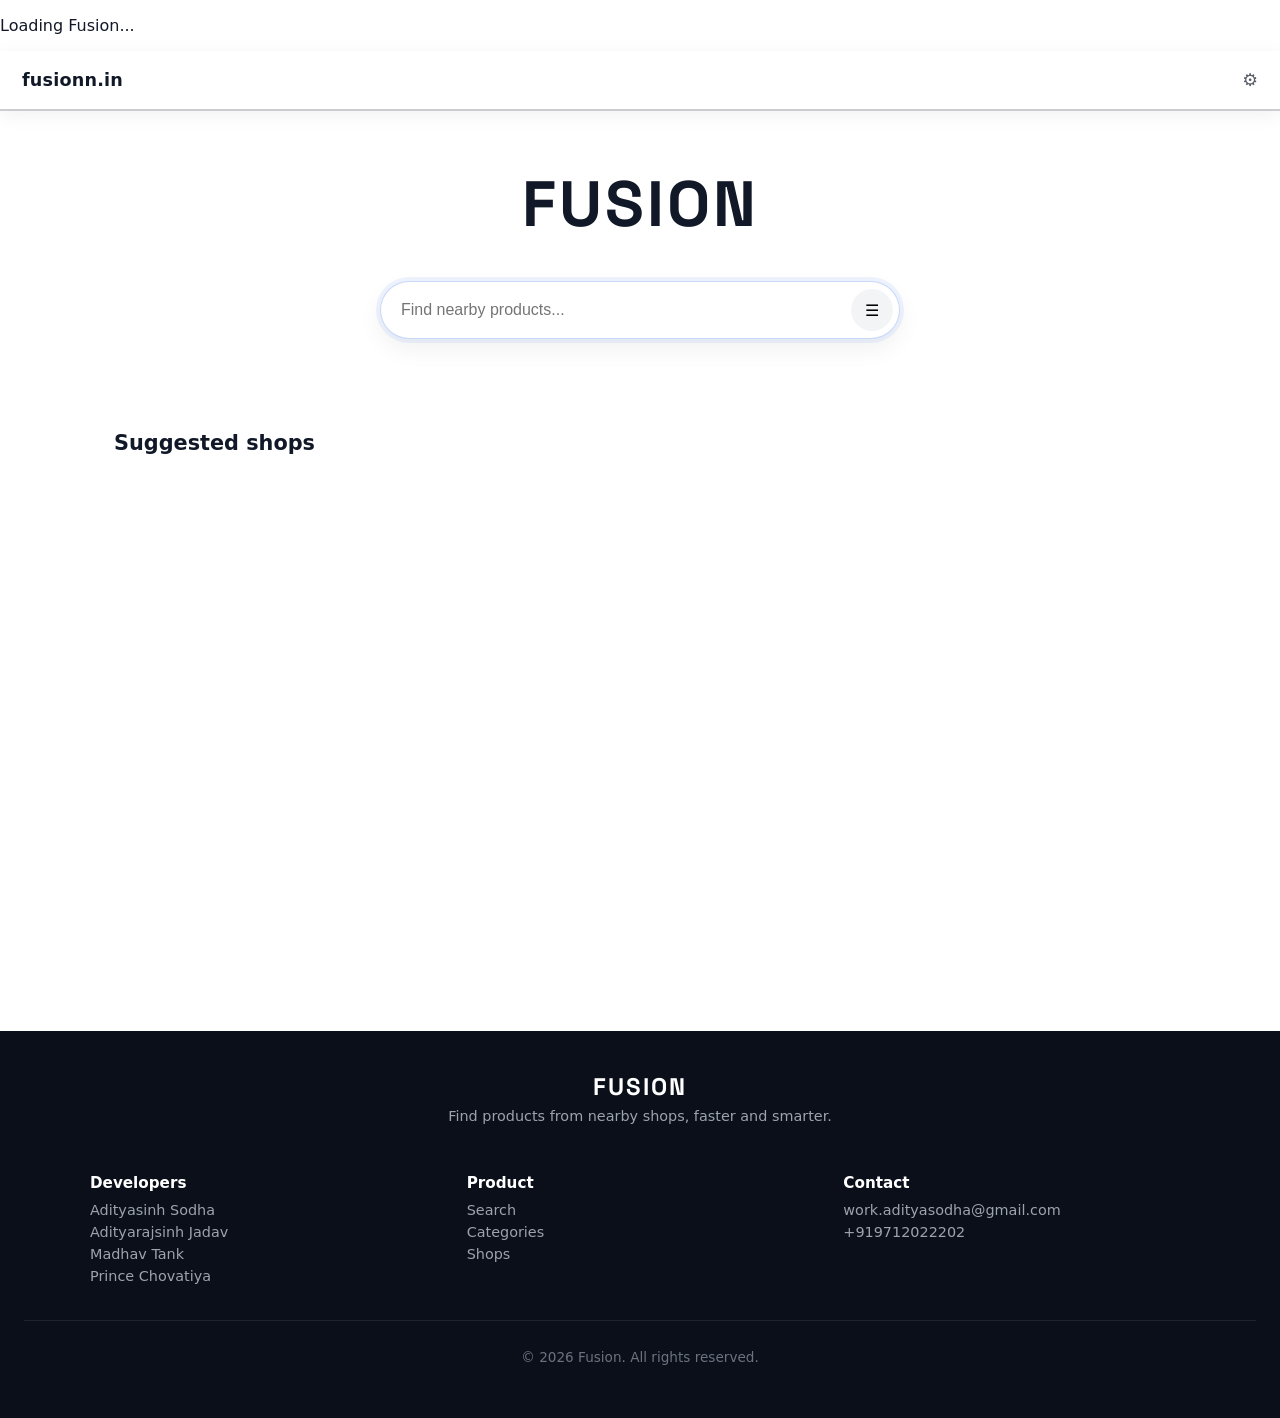
==== index.html @ c08ebbfb "Add loader screen to index.html Added a loader screen with spinner and loading message." ====
<!DOCTYPE html>
<html lang="en">
<head>
  <meta charset="UTF-8">
  <meta name="viewport" content="width=device-width, initial-scale=1.0">
  <link href="https://fonts.googleapis.com/css2?family=Space+Grotesk:wght@500;600;700&display=swap" rel="stylesheet">
  <link rel="stylesheet" href="style.css">
  <title>Fusion</title>
</head>
<body>
  <div id="loader" class="loader-screen">
  <div class="loader-spinner"></div>
  <p>Loading Fusion...</p>
</div>
  <main class="app">
    <nav class="nav">
      <div class="brand">fusionn.in</div>
      <div class="settings" aria-hidden="true">⚙</div>
    </nav>

    <section class="content">
      <h1 class="logo">FUSION</h1>

      <div class="search-wrap">
        <div class="search-row">
          <input type="text" placeholder="Find nearby products..." aria-label="Search products">
          <button aria-label="Open filter menu">☰</button>
        </div>
      </div>

      <section class="categories" id="categories"></section>

  <h2 class="shops-title">Suggested shops</h2>

      <section class="shops" id="shops"></section>
      </section>
      <footer class="footer">
  <div class="footer-top">
    <div class="footer-brand">FUSION</div>
    <p class="footer-tagline">Find products from nearby shops, faster and smarter.</p>
  </div>

  <div class="footer-grid">
    <div class="footer-col">
      <h4>Developers</h4>
      <p>Adityasinh Sodha</p>
      <p>Adityarajsinh Jadav</p>
      <p>Madhav Tank</p>
      <p>Prince Chovatiya</p>
    </div>

    <div class="footer-col">
      <h4>Product</h4>
      <p>Search</p>
      <p>Categories</p>
      <p>Shops</p>
    </div>

    <div class="footer-col">
      <h4>Contact</h4>
      <p>work.adityasodha@gmail.com</p>
      <p>+919712022202</p>
    </div>
  </div>

  <div class="footer-bottom">
    <p>© 2026 Fusion. All rights reserved.</p>
  </div>
</footer>

  </main>

<script src="script.js"></script>
</body>
</html>
---- style.css ----
:root {
--ink: #111827;
--muted: #6b7280;
--bg: #f6f7fb;
--panel: #ffffff;
-accent: #2563eb;
--soft: rgba(17, 24, 39, 0.08);
--surface: #ffffff;
--surface-2: #f9fafb;
--border: rgba(17, 24, 39, 0.08);
--shadow: 0 10px 30px rgba(0,0,0,0.06);
}

* {
  box-sizing: border-box;
}

body {
  margin: 0;
  font-family: Inter, system-ui, -apple-system, Segoe UI, Roboto, Arial, sans-serif;
  background: #ffffff;
  color: var(--ink);
}

.app {
  min-height: 100vh;
}

.nav {
  height: 60px;
  display: flex;
  align-items: center;
  justify-content: space-between;
  padding: 0 22px;
  background: var(--panel);
  border-bottom: 2px solid rgba(17, 24, 39, 0.22);
  box-shadow: 0 4px 20px rgba(0,0,0,0.06);
  position: sticky;
  top: 0;
  backdrop-filter: blur(10px);
  z-index: 1000;
}

.brand {
  font-size: 1.1rem;
  font-weight: 600;
  letter-spacing: 0.2px;
}

.settings {
  font-size: 1.1rem;
  opacity: 0.7;
  cursor: pointer;
}

.content {
  max-width: 1100px;
  margin: 0 auto;
  padding: 42px 24px;
  min-height: calc(100vh - 60px);
}

.logo {
  text-align: center;
  font-family: "Space Grotesk", system-ui;
  font-size: clamp(2.4rem, 6vw, 4rem);
  font-weight: 700;
  letter-spacing: 3px;
  margin: 10px 0 36px;
}

.search-wrap {
  max-width: 520px;
  margin: 0 auto 42px;
}

.search-wrap h3 {
  text-align: center;
  font-size: 1.05rem;
  font-weight: 500;
  color: var(--muted);
  margin-bottom: 10px;
}

.search-row {
  display: flex;
  align-items: center;
  background: white;
  border: 1px solid rgba(37, 99, 235, 0.25);
  border-radius: 999px;
  padding: 6px;
  gap: 6px;
  box-shadow: 0 0 0 4px rgba(37, 99, 235, 0.08),
              0 10px 25px rgba(0, 0, 0, 0.06);
  transition: 0.2s;
}

.search-row input {
  flex: 1;
  height: 44px;
  border: none;
  outline: none;
  padding: 0 14px;
  font-size: 1rem;
  background: transparent;
}

.search-row button {
  width: 42px;
  height: 42px;
  border: none;
  border-radius: 50%;
  background: #f3f4f6;
  cursor: pointer;
  font-size: 1rem;
  transition: 0.2s;
}

.search-row button:hover {
  background: #e5e7eb;
}
.categories {
  display: flex;
  flex-wrap: wrap;
  justify-content: center;
  gap: 10px;
  margin: 30px 0 50px;
}

.category {
  padding: 10px 14px;
  border-radius: 999px;
  font-size: 0.9rem;
  font-weight: 500;
  border: 1px solid var(--border);
  background: #ffffff;
  color: #111827;
  cursor: pointer;
  transition: 0.25s;
}

.category:hover {
  background: var(--border);
}

.shops-title {
  font-size: 1.3rem;
  font-weight: 600;
  margin: 10px 0 16px;
  color: var(--ink);
}

.shops {
  display: grid;
  grid-template-columns: repeat(5, 1fr);
  gap: 16px;
}

.shop-card {
  background: white;
  border: 1px solid rgba(37, 99, 235, 0.18);
  border-radius: 18px;
  min-height: 150px;
  display: flex;
  align-items: flex-end;
  justify-content: flex-start;
  padding: 16px;
  font-weight: 600;
  font-size: 1rem;
  position: relative;
  overflow: hidden;
  box-shadow: 0 0 0 3px rgba(37, 99, 235, 0.05),
              0 6px 18px rgba(0, 0, 0, 0.04);
  transition: 0.25s ease;
}

.shop-card::before {
  content: "";
  position: absolute;
  top: -40px;
  right: -40px;
  width: 120px;
  height: 120px;
  background: rgba(37, 99, 235, 0.08);
  border-radius: 50%;
}

.shop-card:hover {
  transform: translateY(-4px);
  box-shadow: 0 14px 30px rgba(0, 0, 0, 0.08);
  border-color: rgba(37, 99, 235, 0.25);
}

.footer {
  margin-top: 80px;
  padding: 40px 24px;
  background: #0b0f19;
  color: #e5e7eb;
}

.footer-top {
  text-align: center;
  margin-bottom: 30px;
}

.footer-brand {
  font-family: "Space Grotesk", system-ui;
  font-weight: 700;
  font-size: 1.5rem;
  letter-spacing: 2px;
  color: white;
}

.footer-tagline {
  color: #9ca3af;
  font-size: 0.9rem;
  margin-top: 6px;
}

.footer-grid {
  max-width: 1100px;
  margin: 0 auto 30px;
  display: grid;
  grid-template-columns: repeat(3, 1fr);
  gap: 30px;
}

.footer-col h4 {
  font-size: 0.95rem;
  margin-bottom: 10px;
  color: white;
}

.footer-col p {
  margin: 6px 0;
  font-size: 0.9rem;
  color: #9ca3af;
}

.footer-col p:hover {
  color: white;
}

.footer-bottom {
  text-align: center;
  font-size: 0.85rem;
  color: #6b7280;
  border-top: 1px solid rgba(255,255,255,0.08);
  padding-top: 14px;
}

@media (max-width: 700px) {
  .footer-grid {
    grid-template-columns: 1fr;
    text-align: center;
  }
}

@media (max-width: 980px) {
  .shops {
    grid-template-columns: repeat(3, 1fr);
  }
}

@media (max-width: 700px) {
  .shops {
    grid-template-columns: repeat(2, 1fr);
  }

  @media (max-width: 700px) {
  .shops {
    grid-template-columns: repeat(2, 1fr);
  }

  .shop-card {
    aspect-ratio: 1 / 1;
    min-height: unset;
  }
}

}
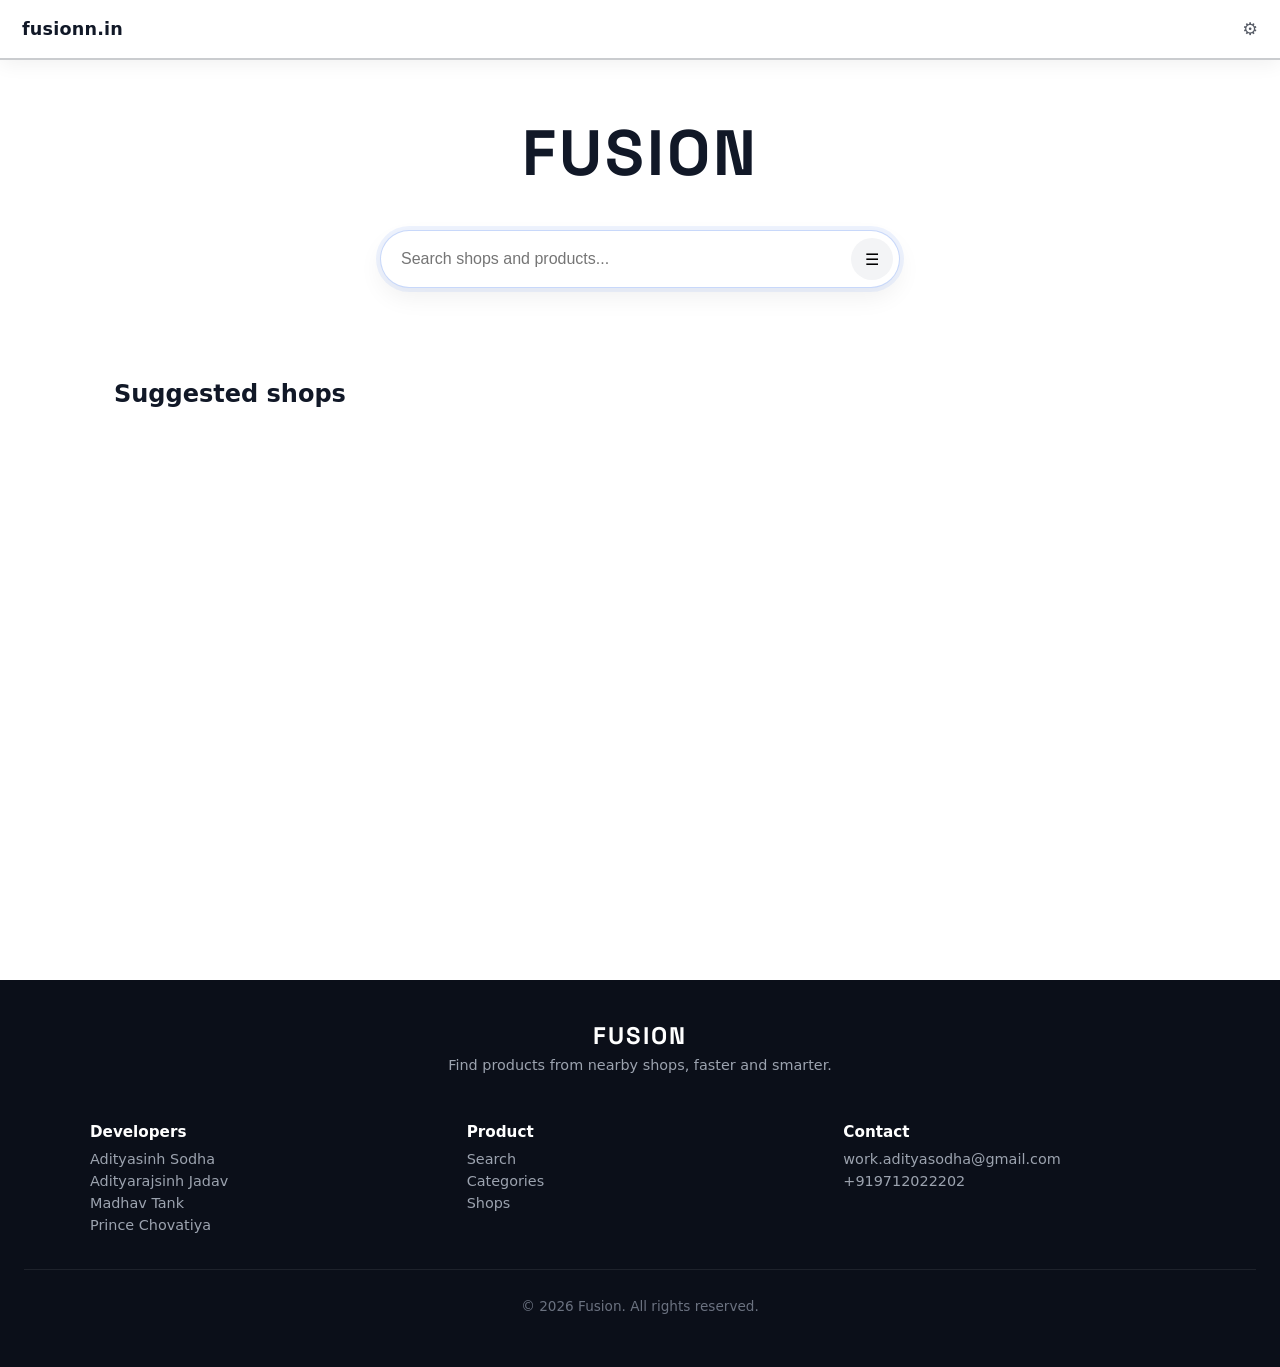
==== commit 89000f0b: "Refactor HTML structure and improve accessibility" ====
--- a/index.html
+++ b/index.html
@@ -9,9 +9,10 @@
 </head>
 <body>
   <div id="loader" class="loader-screen">
-  <div class="loader-spinner"></div>
-  <p>Loading Fusion...</p>
-</div>
+    <div class="loader-spinner"></div>
+    <p>Loading Fusion...</p>
+  </div>
+
   <main class="app">
     <nav class="nav">
       <div class="brand">fusionn.in</div>
@@ -19,55 +20,59 @@
     </nav>
 
     <section class="content">
-      <h1 class="logo">FUSION</h1>
+      <h1 class="logo" id="mainLogo">FUSION</h1>
 
       <div class="search-wrap">
         <div class="search-row">
-          <input type="text" placeholder="Find nearby products..." aria-label="Search products">
-          <button aria-label="Open filter menu">☰</button>
+          <input
+            type="text"
+            id="searchInput"
+            placeholder="Search shops and products..."
+            aria-label="Search shops and products"
+          >
+          <button id="filterBtn" aria-label="Open filter menu">☰</button>
         </div>
       </div>
 
       <section class="categories" id="categories"></section>
 
-  <h2 class="shops-title">Suggested shops</h2>
+      <h2 class="section-title" id="resultTitle">Suggested shops</h2>
+      <section class="result-grid" id="results"></section>
+    </section>
 
-      <section class="shops" id="shops"></section>
-      </section>
-      <footer class="footer">
-  <div class="footer-top">
-    <div class="footer-brand">FUSION</div>
-    <p class="footer-tagline">Find products from nearby shops, faster and smarter.</p>
-  </div>
+    <footer class="footer">
+      <div class="footer-top">
+        <div class="footer-brand">FUSION</div>
+        <p class="footer-tagline">Find products from nearby shops, faster and smarter.</p>
+      </div>
 
-  <div class="footer-grid">
-    <div class="footer-col">
-      <h4>Developers</h4>
-      <p>Adityasinh Sodha</p>
-      <p>Adityarajsinh Jadav</p>
-      <p>Madhav Tank</p>
-      <p>Prince Chovatiya</p>
-    </div>
+      <div class="footer-grid">
+        <div class="footer-col">
+          <h4>Developers</h4>
+          <p>Adityasinh Sodha</p>
+          <p>Adityarajsinh Jadav</p>
+          <p>Madhav Tank</p>
+          <p>Prince Chovatiya</p>
+        </div>
 
-    <div class="footer-col">
-      <h4>Product</h4>
-      <p>Search</p>
-      <p>Categories</p>
-      <p>Shops</p>
-    </div>
+        <div class="footer-col">
+          <h4>Product</h4>
+          <p>Search</p>
+          <p>Categories</p>
+          <p>Shops</p>
+        </div>
 
-    <div class="footer-col">
-      <h4>Contact</h4>
-      <p>work.adityasodha@gmail.com</p>
-      <p>+919712022202</p>
-    </div>
-  </div>
+        <div class="footer-col">
+          <h4>Contact</h4>
+          <p>work.adityasodha@gmail.com</p>
+          <p>+919712022202</p>
+        </div>
+      </div>
 
-  <div class="footer-bottom">
-    <p>© 2026 Fusion. All rights reserved.</p>
-  </div>
-</footer>
-
+      <div class="footer-bottom">
+        <p>© 2026 Fusion. All rights reserved.</p>
+      </div>
+    </footer>
   </main>
 
 <script src="script.js"></script>
--- a/style.css
+++ b/style.css
@@ -280,3 +280,33 @@
 
 }
 
+.loader-screen{
+position:fixed;
+inset:0;
+background:#ffffff;
+display:flex;
+flex-direction:column;
+align-items:center;
+justify-content:center;
+z-index:9999;
+}
+
+.loader-screen.hidden{
+display:none;
+}
+
+.loader-spinner{
+width:48px;
+height:48px;
+border:4px solid #e5e7eb;
+border-top:4px solid #111827;
+border-radius:50%;
+animation:spin 0.8s linear infinite;
+margin-bottom:14px;
+}
+
+@keyframes spin{
+to{
+transform:rotate(360deg);
+}
+}
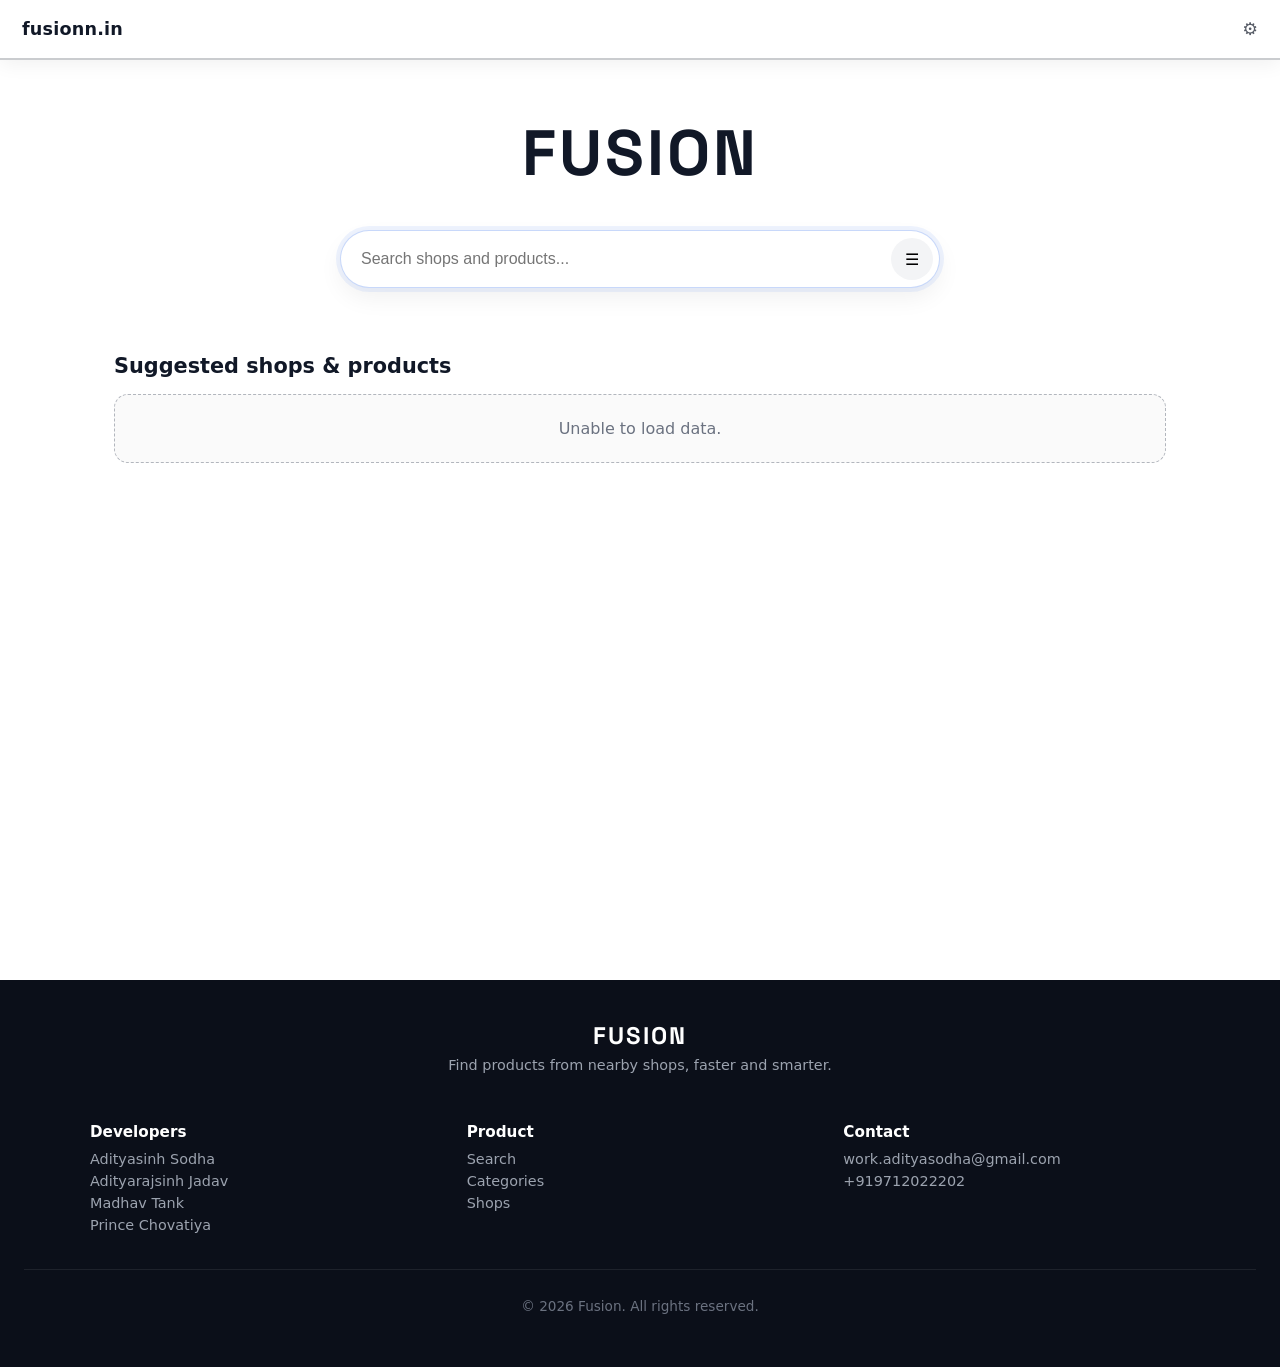
==== commit 04e30138: "Update section title to include 'products'" ====
--- a/index.html
+++ b/index.html
@@ -36,7 +36,7 @@
 
       <section class="categories" id="categories"></section>
 
-      <h2 class="section-title" id="resultTitle">Suggested shops</h2>
+      <h2 class="section-title" id="resultTitle">Suggested shops & products</h2>
       <section class="result-grid" id="results"></section>
     </section>
 
--- a/style.css
+++ b/style.css
@@ -1,14 +1,14 @@
 :root {
---ink: #111827;
---muted: #6b7280;
---bg: #f6f7fb;
---panel: #ffffff;
--accent: #2563eb;
---soft: rgba(17, 24, 39, 0.08);
---surface: #ffffff;
---surface-2: #f9fafb;
---border: rgba(17, 24, 39, 0.08);
---shadow: 0 10px 30px rgba(0,0,0,0.06);
+  --ink: #111827;
+  --muted: #6b7280;
+  --bg: #f6f7fb;
+  --panel: #ffffff;
+  --accent: #2563eb;
+  --soft: rgba(17, 24, 39, 0.08);
+  --surface: #ffffff;
+  --surface-2: #f9fafb;
+  --border: rgba(17, 24, 39, 0.08);
+  --shadow: 0 10px 30px rgba(0, 0, 0, 0.06);
 }
 
 * {
@@ -34,7 +34,7 @@
   padding: 0 22px;
   background: var(--panel);
   border-bottom: 2px solid rgba(17, 24, 39, 0.22);
-  box-shadow: 0 4px 20px rgba(0,0,0,0.06);
+  box-shadow: 0 4px 20px rgba(0, 0, 0, 0.06);
   position: sticky;
   top: 0;
   backdrop-filter: blur(10px);
@@ -70,16 +70,8 @@
 }
 
 .search-wrap {
-  max-width: 520px;
-  margin: 0 auto 42px;
-}
-
-.search-wrap h3 {
-  text-align: center;
-  font-size: 1.05rem;
-  font-weight: 500;
-  color: var(--muted);
-  margin-bottom: 10px;
+  max-width: 600px;
+  margin: 0 auto 30px;
 }
 
 .search-row {
@@ -90,8 +82,7 @@
   border-radius: 999px;
   padding: 6px;
   gap: 6px;
-  box-shadow: 0 0 0 4px rgba(37, 99, 235, 0.08),
-              0 10px 25px rgba(0, 0, 0, 0.06);
+  box-shadow: 0 0 0 4px rgba(37, 99, 235, 0.08), 0 10px 25px rgba(0, 0, 0, 0.06);
   transition: 0.2s;
 }
 
@@ -119,12 +110,13 @@
 .search-row button:hover {
   background: #e5e7eb;
 }
+
 .categories {
   display: flex;
   flex-wrap: wrap;
   justify-content: center;
   gap: 10px;
-  margin: 30px 0 50px;
+  margin: 24px 0 36px;
 }
 
 .category {
@@ -143,52 +135,97 @@
   background: var(--border);
 }
 
-.shops-title {
+.category.active {
+  border-color: rgba(37, 99, 235, 0.45);
+  background: rgba(37, 99, 235, 0.08);
+  color: #1d4ed8;
+}
+
+.section-title {
   font-size: 1.3rem;
   font-weight: 600;
   margin: 10px 0 16px;
   color: var(--ink);
 }
 
-.shops {
+.result-grid {
   display: grid;
-  grid-template-columns: repeat(5, 1fr);
+  grid-template-columns: repeat(4, minmax(0, 1fr));
   gap: 16px;
 }
 
-.shop-card {
+
+
+.product-link {
+  text-decoration: none;
+  color: inherit;
+  display: block;
+}
+
+.shop-card,
+.product-card {
   background: white;
   border: 1px solid rgba(37, 99, 235, 0.18);
   border-radius: 18px;
-  min-height: 150px;
-  display: flex;
-  align-items: flex-end;
-  justify-content: flex-start;
   padding: 16px;
-  font-weight: 600;
-  font-size: 1rem;
-  position: relative;
-  overflow: hidden;
-  box-shadow: 0 0 0 3px rgba(37, 99, 235, 0.05),
-              0 6px 18px rgba(0, 0, 0, 0.04);
+  box-shadow: 0 0 0 3px rgba(37, 99, 235, 0.05), 0 6px 18px rgba(0, 0, 0, 0.04);
   transition: 0.25s ease;
 }
 
-.shop-card::before {
-  content: "";
-  position: absolute;
-  top: -40px;
-  right: -40px;
-  width: 120px;
-  height: 120px;
-  background: rgba(37, 99, 235, 0.08);
-  border-radius: 50%;
-}
-
-.shop-card:hover {
+.shop-card:hover,
+.product-card:hover {
   transform: translateY(-4px);
   box-shadow: 0 14px 30px rgba(0, 0, 0, 0.08);
   border-color: rgba(37, 99, 235, 0.25);
+}
+
+.shop-card h3,
+.product-meta h3 {
+  font-size: 1rem;
+  margin: 0 0 6px;
+}
+
+.shop-card p {
+  margin: 0;
+  color: #6b7280;
+  font-size: 0.92rem;
+}
+
+.product-image {
+  width: 100%;
+  aspect-ratio: 4 / 3;
+  object-fit: cover;
+  border-radius: 12px;
+  margin-bottom: 12px;
+}
+
+.product-meta {
+  display: grid;
+  gap: 6px;
+}
+
+.product-category {
+  margin: 0;
+  font-size: 0.85rem;
+  color: #1d4ed8;
+  font-weight: 600;
+}
+
+.product-description {
+  margin: 0;
+  color: #6b7280;
+  font-size: 0.9rem;
+  line-height: 1.3;
+}
+
+.empty-state {
+  grid-column: 1 / -1;
+  border: 1px dashed rgba(107, 114, 128, 0.5);
+  border-radius: 14px;
+  padding: 24px;
+  text-align: center;
+  color: #6b7280;
+  background: #fafafa;
 }
 
 .footer {
@@ -245,8 +282,46 @@
   text-align: center;
   font-size: 0.85rem;
   color: #6b7280;
-  border-top: 1px solid rgba(255,255,255,0.08);
+  border-top: 1px solid rgba(255, 255, 255, 0.08);
   padding-top: 14px;
+}
+
+.loader-screen {
+  position: fixed;
+  inset: 0;
+  background: #ffffff;
+  display: flex;
+  flex-direction: column;
+  align-items: center;
+  justify-content: center;
+  z-index: 9999;
+}
+
+.loader-screen.hidden,
+.hidden {
+  display: none;
+}
+
+.loader-spinner {
+  width: 48px;
+  height: 48px;
+  border: 4px solid #e5e7eb;
+  border-top: 4px solid #111827;
+  border-radius: 50%;
+  animation: spin 0.8s linear infinite;
+  margin-bottom: 14px;
+}
+
+@keyframes spin {
+  to {
+    transform: rotate(360deg);
+  }
+}
+
+@media (max-width: 980px) {
+  .result-grid {
+    grid-template-columns: repeat(3, minmax(0, 1fr));
+  }
 }
 
 @media (max-width: 700px) {
@@ -254,59 +329,14 @@
     grid-template-columns: 1fr;
     text-align: center;
   }
-}
-
-@media (max-width: 980px) {
-  .shops {
-    grid-template-columns: repeat(3, 1fr);
-  }
-}
-
-@media (max-width: 700px) {
-  .shops {
-    grid-template-columns: repeat(2, 1fr);
-  }
-
-  @media (max-width: 700px) {
-  .shops {
-    grid-template-columns: repeat(2, 1fr);
-  }
-
-  .shop-card {
-    aspect-ratio: 1 / 1;
-    min-height: unset;
-  }
-}
-
-}
-
-.loader-screen{
-position:fixed;
-inset:0;
-background:#ffffff;
-display:flex;
-flex-direction:column;
-align-items:center;
-justify-content:center;
-z-index:9999;
-}
-
-.loader-screen.hidden{
-display:none;
-}
-
-.loader-spinner{
-width:48px;
-height:48px;
-border:4px solid #e5e7eb;
-border-top:4px solid #111827;
-border-radius:50%;
-animation:spin 0.8s linear infinite;
-margin-bottom:14px;
-}
-
-@keyframes spin{
-to{
-transform:rotate(360deg);
-}
-}
+
+  .result-grid {
+    grid-template-columns: repeat(2, minmax(0, 1fr));
+  }
+}
+
+@media (max-width: 520px) {
+  .result-grid {
+    grid-template-columns: 1fr;
+  }
+}
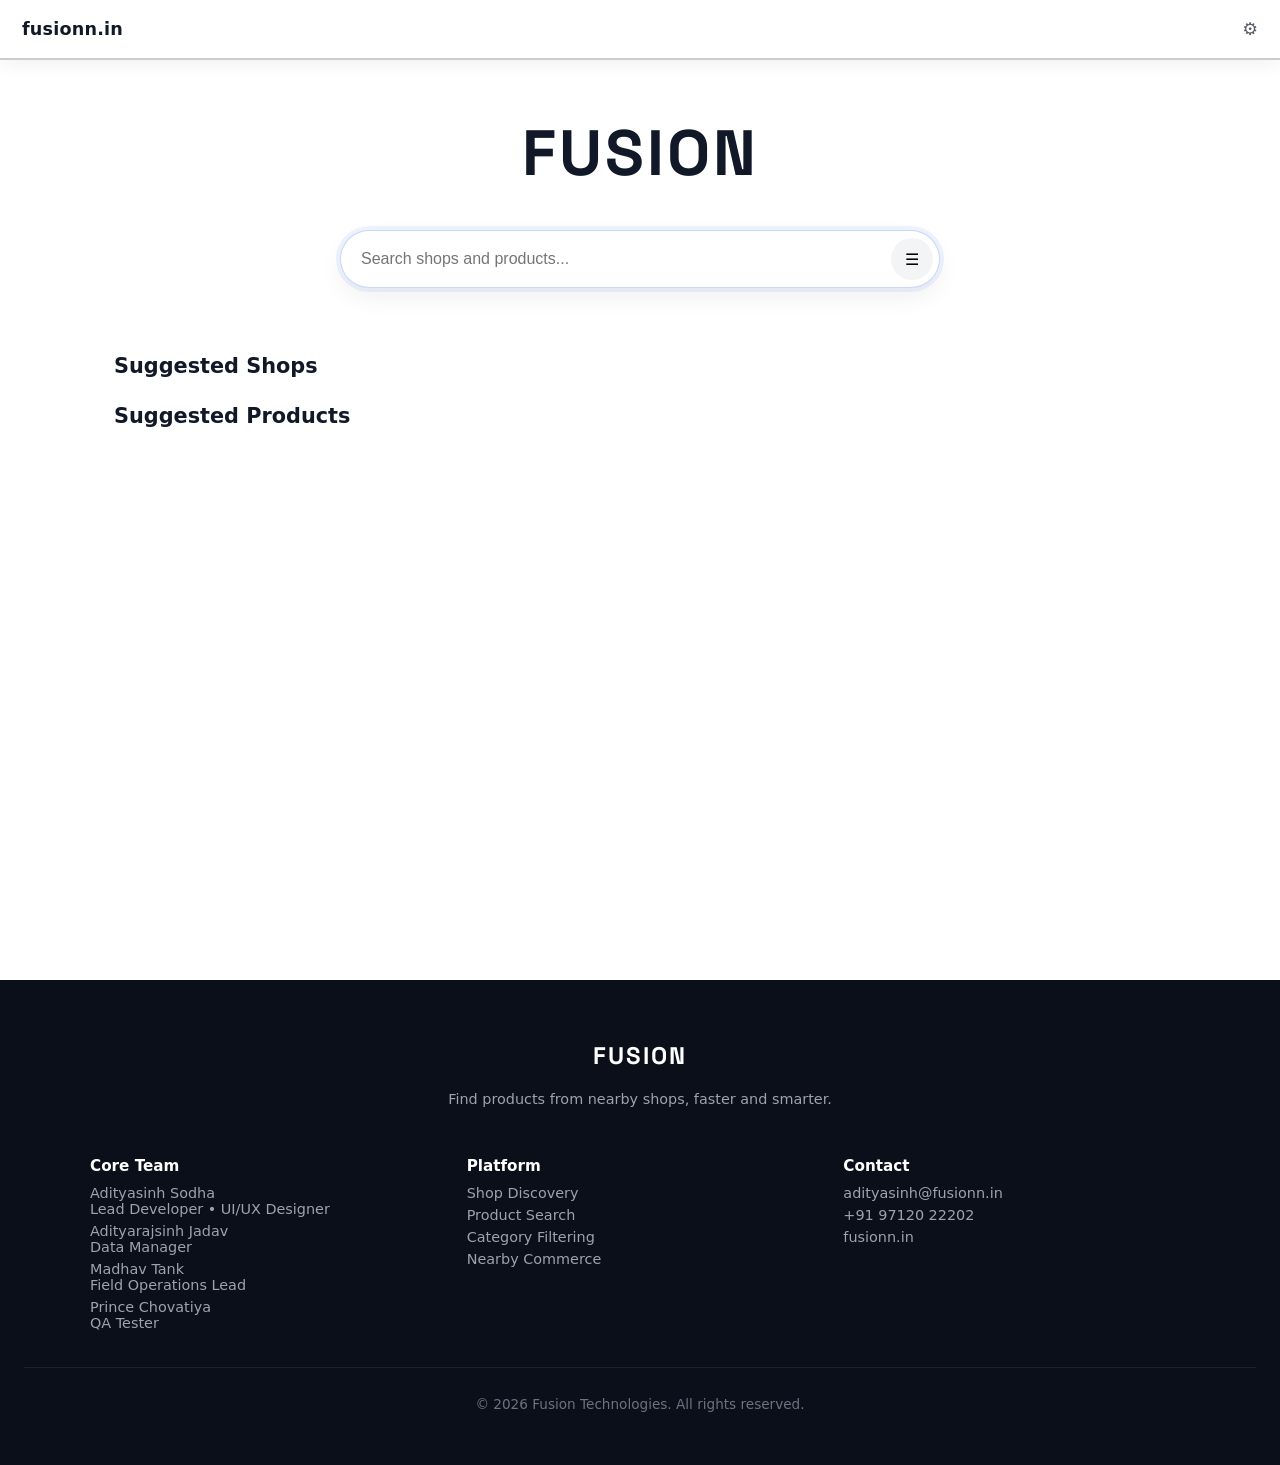
==== commit 2dda962a: "Refactor footer and section titles in index.html" ====
--- a/index.html
+++ b/index.html
@@ -36,43 +36,71 @@
 
       <section class="categories" id="categories"></section>
 
-      <h2 class="section-title" id="resultTitle">Suggested shops & products</h2>
-      <section class="result-grid" id="results"></section>
+      <h2 class="section-title">Suggested Shops</h2>
+<section class="result-grid" id="shopsResults"></section>
+
+<h2 class="section-title">Suggested Products</h2>
+<section class="result-grid" id="productsResults"></section>
     </section>
 
-    <footer class="footer">
-      <div class="footer-top">
-        <div class="footer-brand">FUSION</div>
-        <p class="footer-tagline">Find products from nearby shops, faster and smarter.</p>
-      </div>
+<footer class="footer">
 
-      <div class="footer-grid">
-        <div class="footer-col">
-          <h4>Developers</h4>
-          <p>Adityasinh Sodha</p>
-          <p>Adityarajsinh Jadav</p>
-          <p>Madhav Tank</p>
-          <p>Prince Chovatiya</p>
-        </div>
+<div class="footer-top">
+<h2 class="footer-brand">FUSION</h2>
+<p class="footer-tagline">
+Find products from nearby shops, faster and smarter.
+</p>
+</div>
 
-        <div class="footer-col">
-          <h4>Product</h4>
-          <p>Search</p>
-          <p>Categories</p>
-          <p>Shops</p>
-        </div>
+<div class="footer-grid">
 
-        <div class="footer-col">
-          <h4>Contact</h4>
-          <p>work.adityasodha@gmail.com</p>
-          <p>+919712022202</p>
-        </div>
-      </div>
+<div class="footer-col">
+<h4>Core Team</h4>
 
-      <div class="footer-bottom">
-        <p>© 2026 Fusion. All rights reserved.</p>
-      </div>
-    </footer>
+<p>
+Adityasinh Sodha<br>
+<span>Lead Developer • UI/UX Designer</span>
+</p>
+
+<p>
+Adityarajsinh Jadav<br>
+<span>Data Manager</span>
+</p>
+
+<p>
+Madhav Tank<br>
+<span>Field Operations Lead</span>
+</p>
+
+<p>
+Prince Chovatiya<br>
+<span>QA Tester</span>
+</p>
+
+</div>
+
+<div class="footer-col">
+<h4>Platform</h4>
+<p>Shop Discovery</p>
+<p>Product Search</p>
+<p>Category Filtering</p>
+<p>Nearby Commerce</p>
+</div>
+
+<div class="footer-col">
+<h4>Contact</h4>
+<p>adityasinh@fusionn.in</p>
+<p>+91 97120 22202</p>
+<p>fusionn.in</p>
+</div>
+
+</div>
+
+<div class="footer-bottom">
+<p>© 2026 Fusion Technologies. All rights reserved.</p>
+</div>
+
+</footer>
   </main>
 
 <script src="script.js"></script>
--- a/style.css
+++ b/style.css
@@ -340,3 +340,150 @@
     grid-template-columns: 1fr;
   }
 }
+
+/* ---------------- MOBILE-FIRST IMPROVEMENTS ---------------- */
+
+@media (max-width: 768px){
+
+.nav{
+height:52px;
+padding:0 14px;
+}
+
+.brand{
+font-size:.95rem;
+}
+
+.content{
+padding:14px;
+}
+
+.logo{
+font-size:2rem;
+letter-spacing:1px;
+margin:8px 0 18px;
+}
+
+.search-wrap{
+margin-bottom:18px;
+}
+
+.search-row{
+padding:4px;
+border-radius:16px;
+box-shadow:none;
+}
+
+.search-row input{
+height:40px;
+font-size:.95rem;
+padding:0 10px;
+}
+
+.search-row button{
+width:38px;
+height:38px;
+}
+
+.categories{
+justify-content:flex-start;
+overflow-x:auto;
+flex-wrap:nowrap;
+padding-bottom:8px;
+gap:8px;
+margin:16px 0 22px;
+}
+
+.categories::-webkit-scrollbar{
+display:none;
+}
+
+.category{
+white-space:nowrap;
+font-size:.8rem;
+padding:8px 12px;
+}
+
+.section-title{
+font-size:1rem;
+margin-bottom:12px;
+}
+
+.result-grid{
+grid-template-columns:1fr 1fr;
+gap:10px;
+}
+
+.shop-card,
+.product-card{
+padding:10px;
+border-radius:14px;
+}
+
+.product-image{
+border-radius:10px;
+margin-bottom:8px;
+}
+
+.shop-card h3,
+.product-meta h3{
+font-size:.9rem;
+}
+
+.product-category{
+font-size:.75rem;
+}
+
+.product-description,
+.shop-card p{
+font-size:.78rem;
+line-height:1.2;
+}
+
+.footer{
+margin-top:40px;
+padding:25px 18px;
+}
+
+.footer-grid{
+grid-template-columns:1fr;
+gap:20px;
+text-align:center;
+}
+
+.footer-col p{
+font-size:.8rem;
+}
+
+}
+
+/* EXTRA SMALL PHONES */
+
+@media (max-width:480px){
+
+.result-grid{
+grid-template-columns:repeat(2,1fr);
+gap:10px;
+}
+
+.logo{
+font-size:1.7rem;
+}
+
+.search-row input{
+font-size:.85rem;
+}
+
+.shop-card,
+.product-card{
+padding:9px;
+}
+
+}
+
+.product-description{
+display:-webkit-box;
+-webkit-line-clamp:2;
+-webkit-box-orient:vertical;
+overflow:hidden;
+}
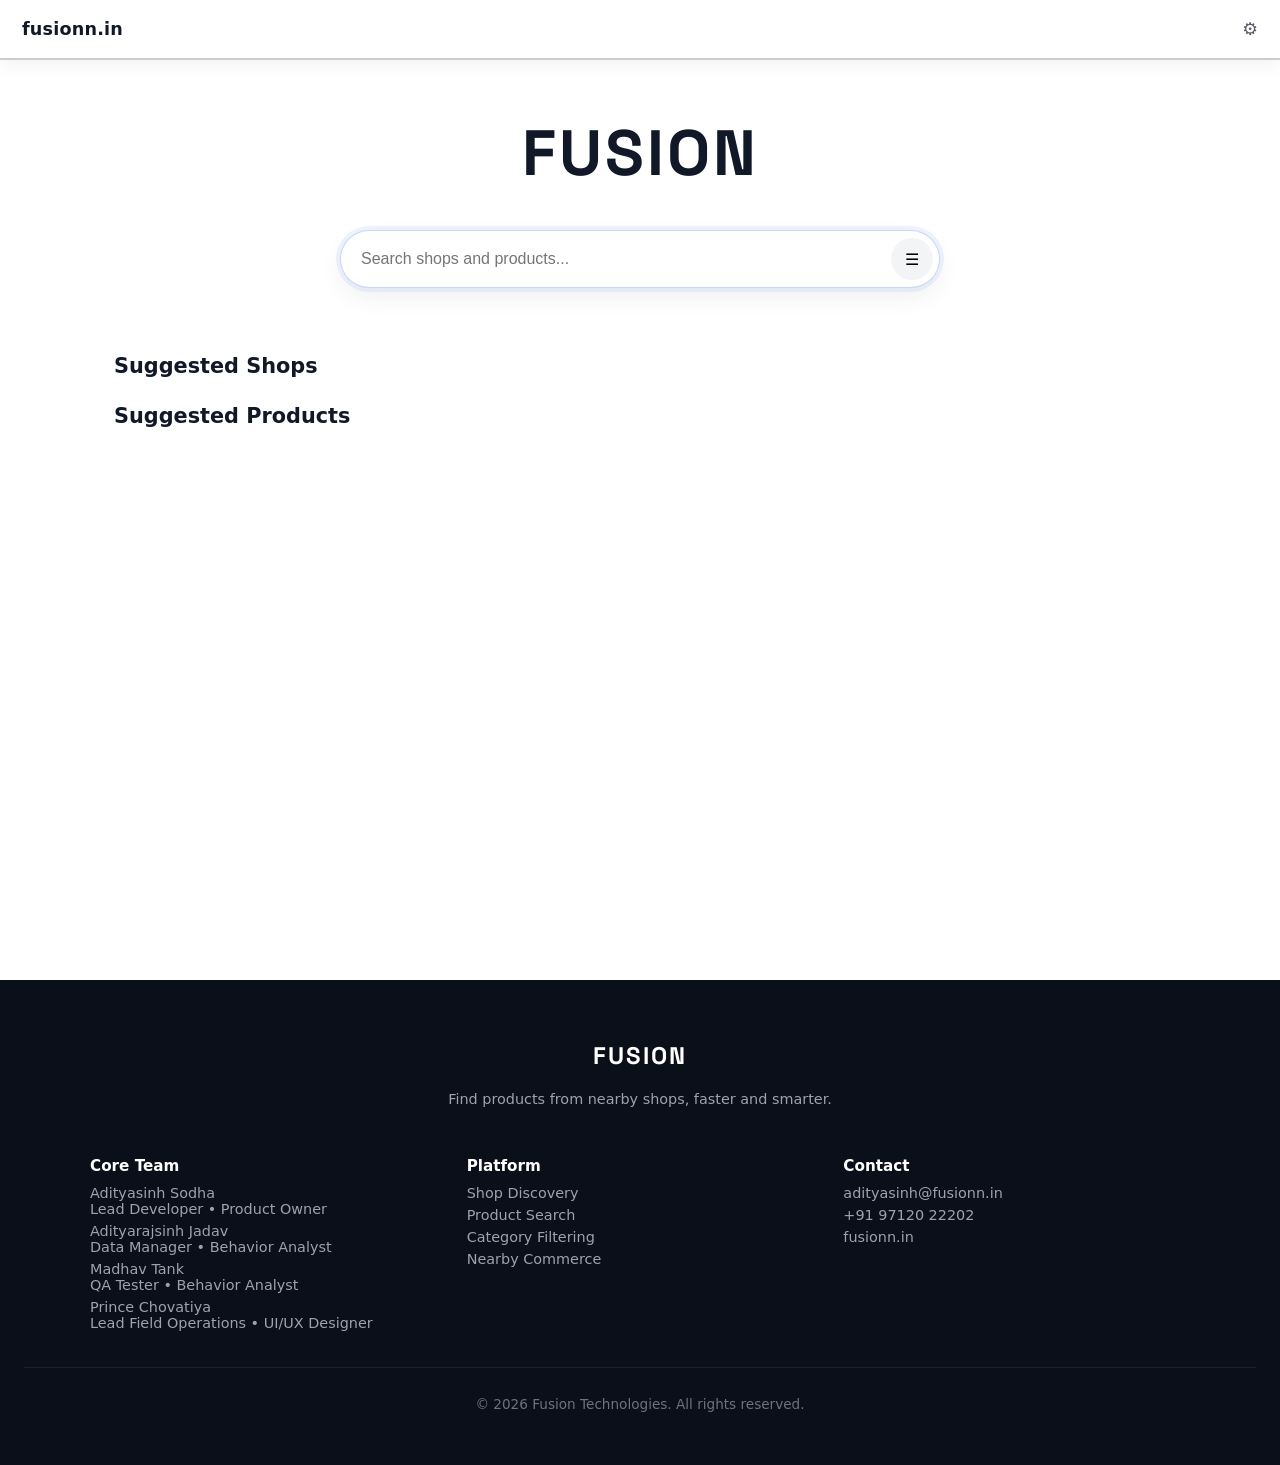
==== commit 4d125721: "Update team roles in index.html" ====
--- a/index.html
+++ b/index.html
@@ -3,6 +3,12 @@
 <head>
   <meta charset="UTF-8">
   <meta name="viewport" content="width=device-width, initial-scale=1.0">
+  <meta name="theme-color" content="#0f172a">
+  <meta name="apple-mobile-web-app-capable" content="yes">
+  <meta name="apple-mobile-web-app-status-bar-style" content="black-translucent">
+  <link rel="manifest" href="/manifest.webmanifest">
+  <link rel="icon" href="/assets/icons/favicon.svg" type="image/svg+xml">
+  <link rel="apple-touch-icon" href="/assets/icons/icon-180.svg">
   <link href="https://fonts.googleapis.com/css2?family=Space+Grotesk:wght@500;600;700&display=swap" rel="stylesheet">
   <link rel="stylesheet" href="style.css">
   <title>Fusion</title>
@@ -59,22 +65,22 @@
 
 <p>
 Adityasinh Sodha<br>
-<span>Lead Developer • UI/UX Designer</span>
+<span>Lead Developer • Product Owner</span>
 </p>
 
 <p>
 Adityarajsinh Jadav<br>
-<span>Data Manager</span>
+<span>Data Manager • Behavior Analyst</span>
 </p>
 
 <p>
 Madhav Tank<br>
-<span>Field Operations Lead</span>
+<span>QA Tester • Behavior Analyst</span>
 </p>
 
 <p>
 Prince Chovatiya<br>
-<span>QA Tester</span>
+<span>Lead Field Operations • UI/UX Designer</span>
 </p>
 
 </div>
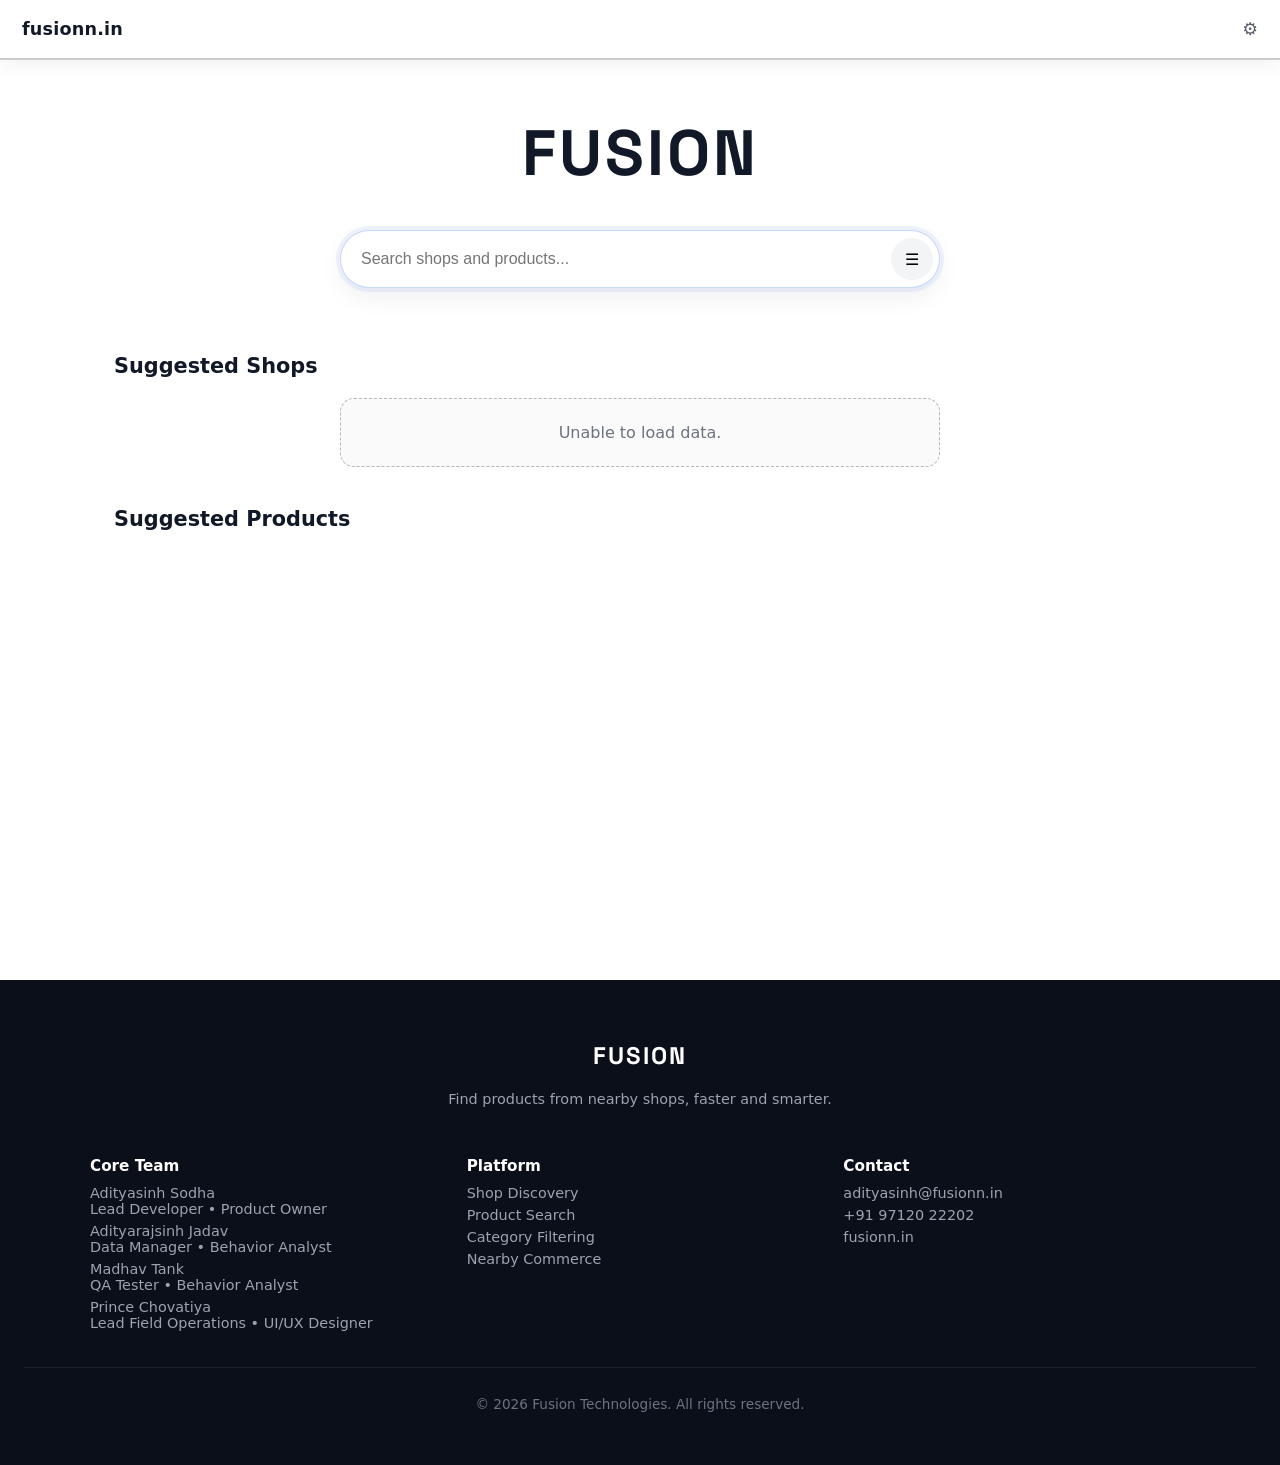
==== commit f1b18ae3: "Change shopsResults section to shop-slider" ====
--- a/index.html
+++ b/index.html
@@ -43,7 +43,7 @@
       <section class="categories" id="categories"></section>
 
       <h2 class="section-title">Suggested Shops</h2>
-<section class="result-grid" id="shopsResults"></section>
+<section class="shop-slider" id="shopsResults"></section>
 
 <h2 class="section-title">Suggested Products</h2>
 <section class="result-grid" id="productsResults"></section>
--- a/style.css
+++ b/style.css
@@ -487,3 +487,96 @@
 -webkit-box-orient:vertical;
 overflow:hidden;
 }
+
+.shop-slider {
+  max-width: 600px;
+  margin: 20px auto 40px;
+  position: relative;
+}
+
+.shop-slide {
+  position: relative;
+  height: 260px;
+  border-radius: 18px;
+  overflow: hidden;
+  border: 2px solid rgba(255,255,255,0.8);
+}
+
+.shop-slide img {
+  width: 100%;
+  height: 100%;
+  object-fit: cover;
+}
+
+.shop-overlay {
+  position: absolute;
+  bottom: 0;
+  left: 0;
+  width: 100%;
+  padding: 14px;
+  background: linear-gradient(to top, rgba(0,0,0,0.7), transparent);
+  color: white;
+  font-size: 1.1rem;
+  font-weight: 600;
+}
+
+.shop-nav {
+  position: absolute;
+  top: 50%;
+  transform: translateY(-50%);
+  font-size: 26px;
+  background: rgba(0,0,0,0.4);
+  color: white;
+  border: none;
+  width: 40px;
+  height: 40px;
+  border-radius: 50%;
+  cursor: pointer;
+}
+
+.shop-prev { left: 10px; }
+.shop-next { right: 10px; }
+
+.shop-dots {
+  display: flex;
+  justify-content: center;
+  gap: 6px;
+  margin-top: 10px;
+}
+
+.shop-dot {
+  width: 6px;
+  height: 6px;
+  border-radius: 50%;
+  background: #ccc;
+}
+
+.shop-dot.active {
+  background: #111;
+}
+
+.shop-slide {
+  position: relative;
+  height: 260px;
+  border-radius: 18px;
+  overflow: hidden;
+}
+
+.shop-slide-inner {
+  display: flex;
+  width: 100%;
+  height: 100%;
+  transition: transform 0.4s ease;
+}
+
+.shop-slide-item {
+  min-width: 100%;
+  height: 100%;
+  position: relative;
+}
+
+.shop-slide-item img {
+  width: 100%;
+  height: 100%;
+  object-fit: cover;
+}
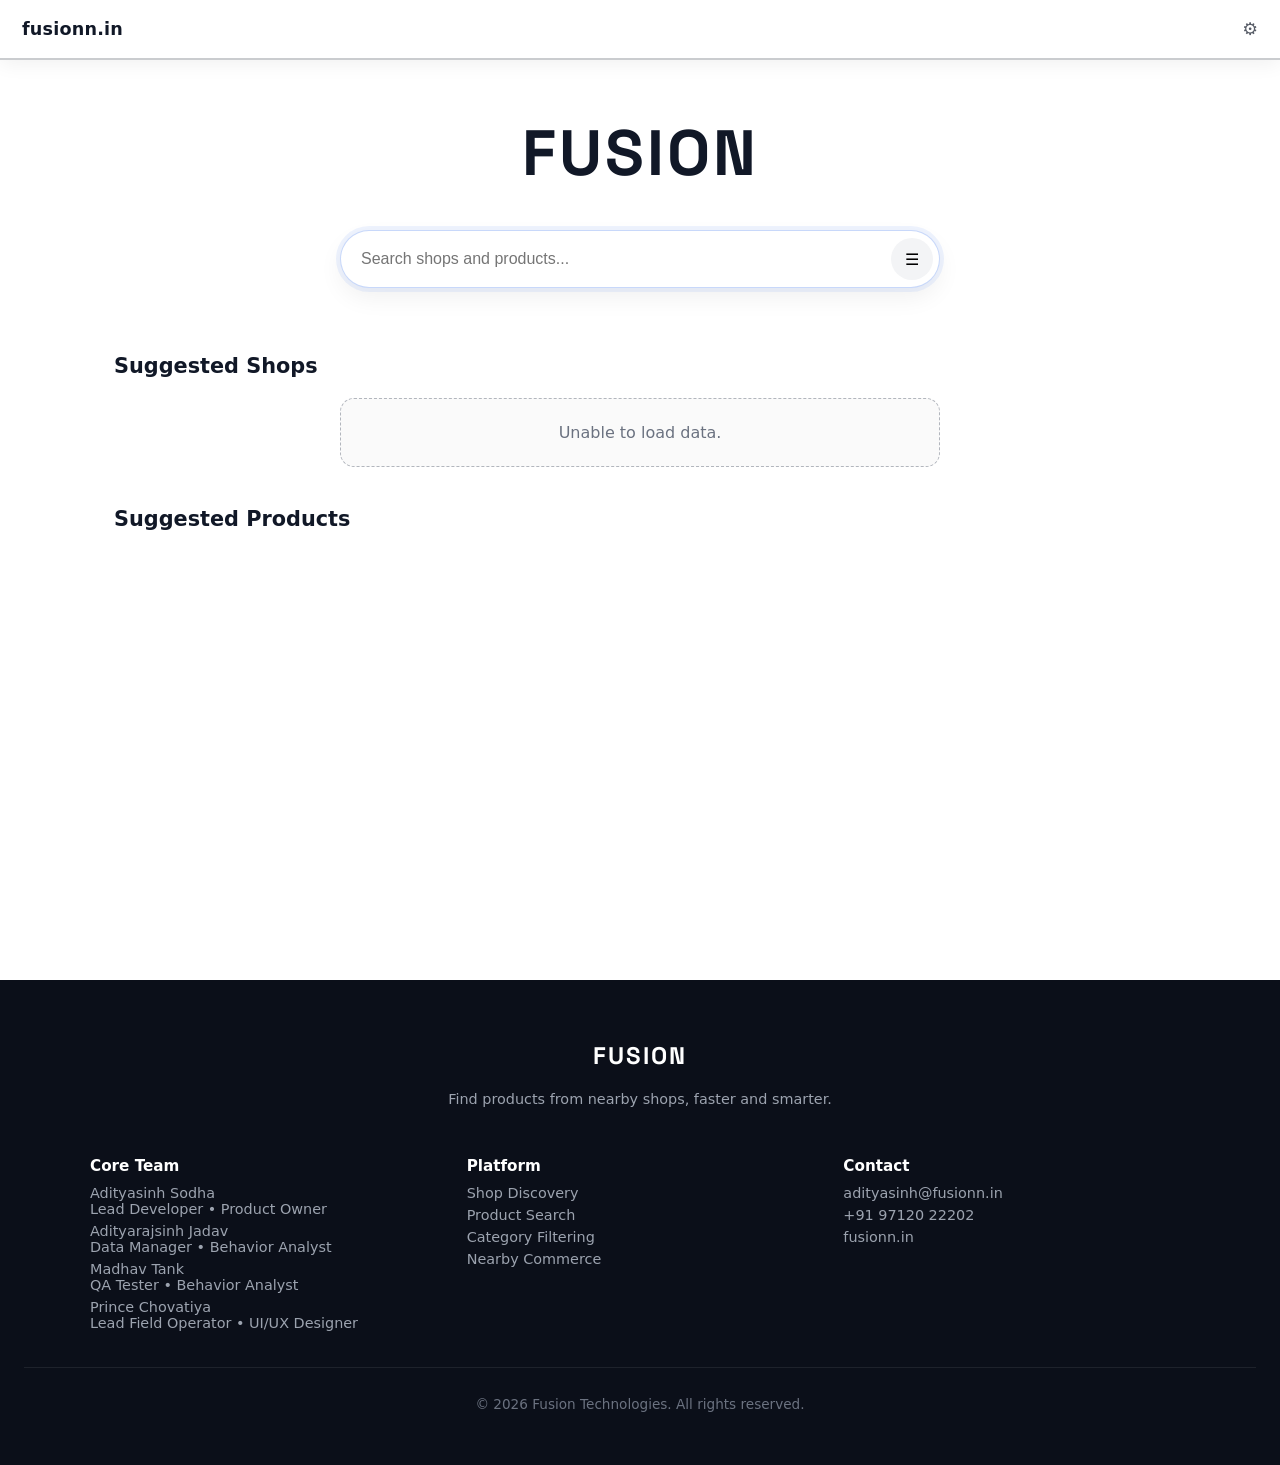
==== commit b1f83fba: "Update index.html" ====
--- a/index.html
+++ b/index.html
@@ -80,7 +80,7 @@
 
 <p>
 Prince Chovatiya<br>
-<span>Lead Field Operations • UI/UX Designer</span>
+<span>Lead Field Operator • UI/UX Designer</span>
 </p>
 
 </div>
